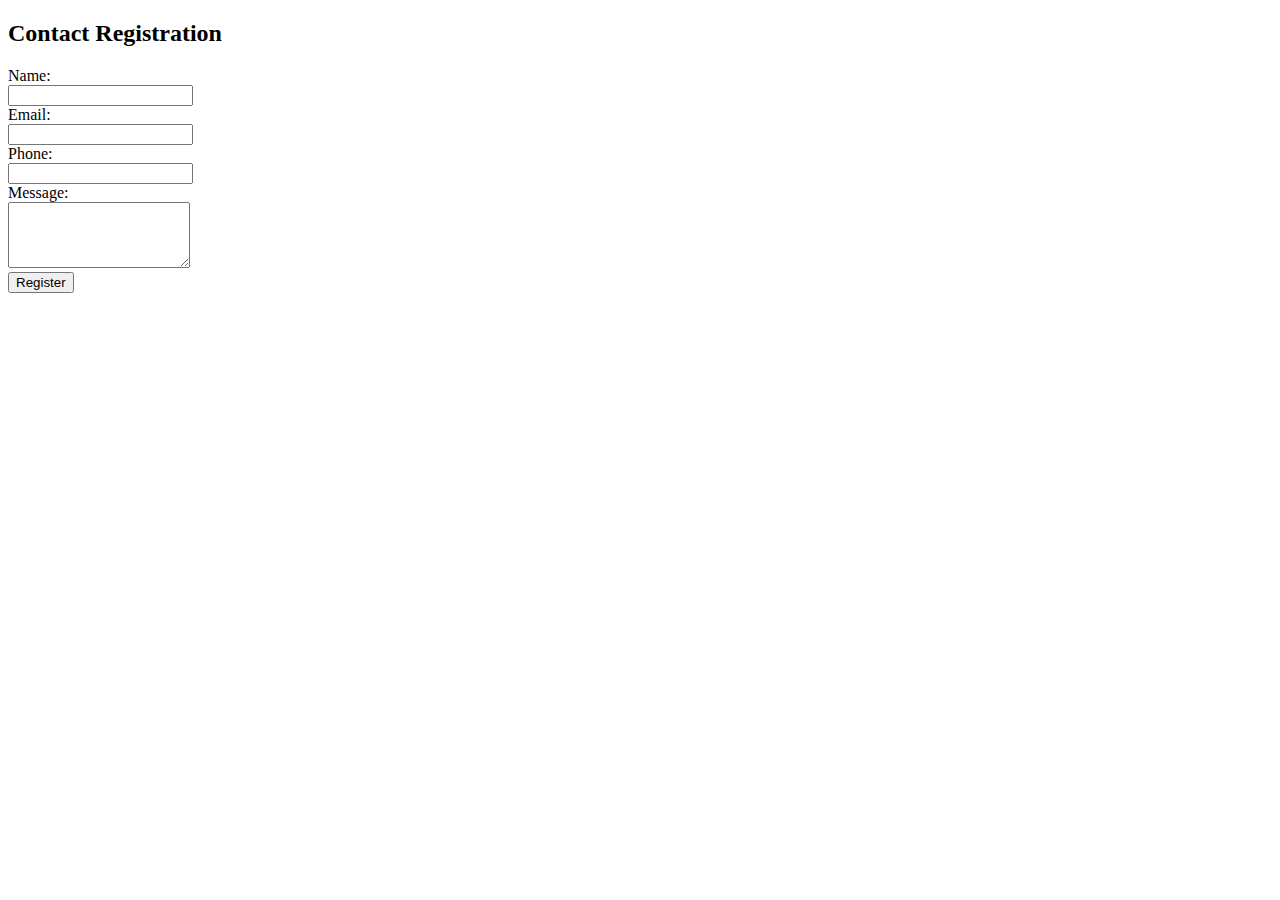
==== contact.html @ 107de6ec "This is Contact page" ====
<!DOCTYPE html>
<html>
<head>
    <title>Contact Registration Form</title>
</head>
<body>

<h2>Contact Registration</h2>

<form action="/submit_contact_form" method="post">
    <label for="name">Name:</label><br>
    <input type="text" id="name" name="name" required><br>
    
    <label for="email">Email:</label><br>
    <input type="email" id="email" name="email" required><br>
    
    <label for="phone">Phone:</label><br>
    <input type="tel" id="phone" name="phone" required pattern="[0-9]{10}"><br>
    
    <label for="message">Message:</label><br>
    <textarea id="message" name="message" rows="4" required></textarea><br>
    
    <input type="submit" value="Register">
</form>

</body>
</html>
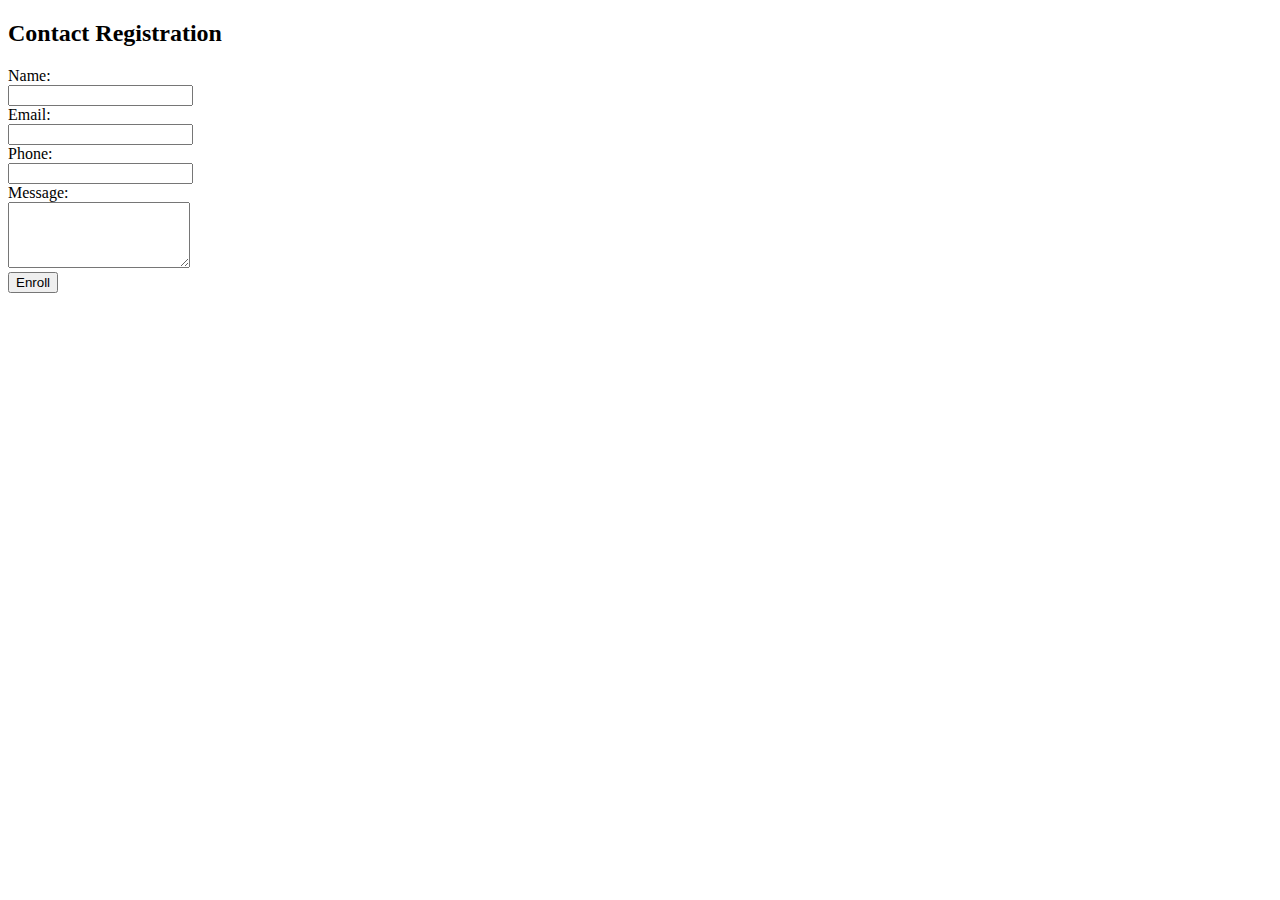
==== commit ff61e277: "add more info" ====
--- a/contact.html
+++ b/contact.html
@@ -20,7 +20,7 @@
     <label for="message">Message:</label><br>
     <textarea id="message" name="message" rows="4" required></textarea><br>
     
-    <input type="submit" value="Register">
+    <input type="submit" value="Enroll">
 </form>
 
 </body>
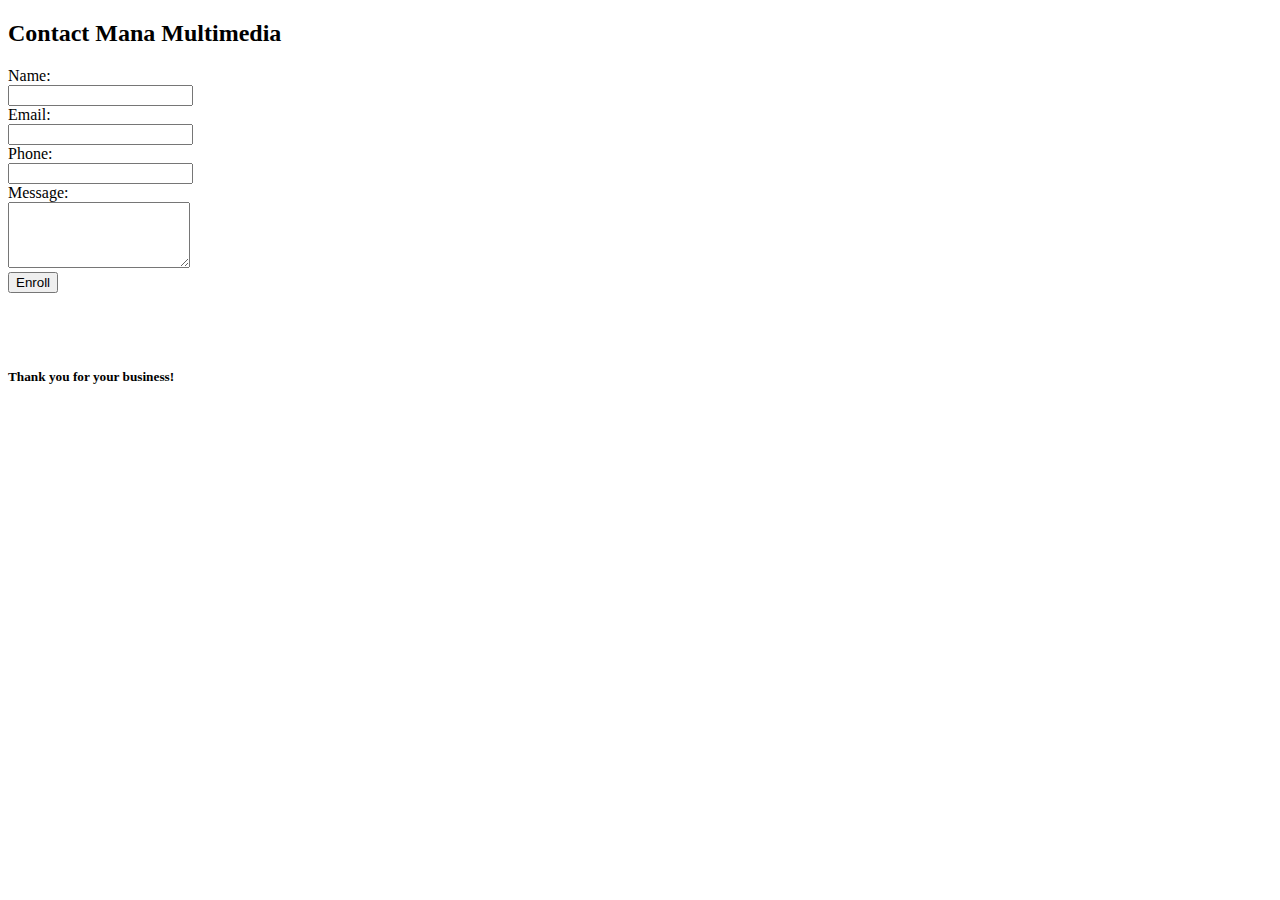
==== commit 4cb624b8: "added new file" ====
--- a/contact.html
+++ b/contact.html
@@ -1,11 +1,11 @@
 <!DOCTYPE html>
 <html>
 <head>
-    <title>Contact Registration Form</title>
+    <title>Contact Mana Multimedia</title>
 </head>
 <body>
 
-<h2>Contact Registration</h2>
+<h2>Contact Mana Multimedia</h2>
 
 <form action="/submit_contact_form" method="post">
     <label for="name">Name:</label><br>
@@ -22,6 +22,7 @@
     
     <input type="submit" value="Enroll">
 </form>
-
+<br><br><br>
+<h5> Thank you for your business!</h5>
 </body>
 </html>